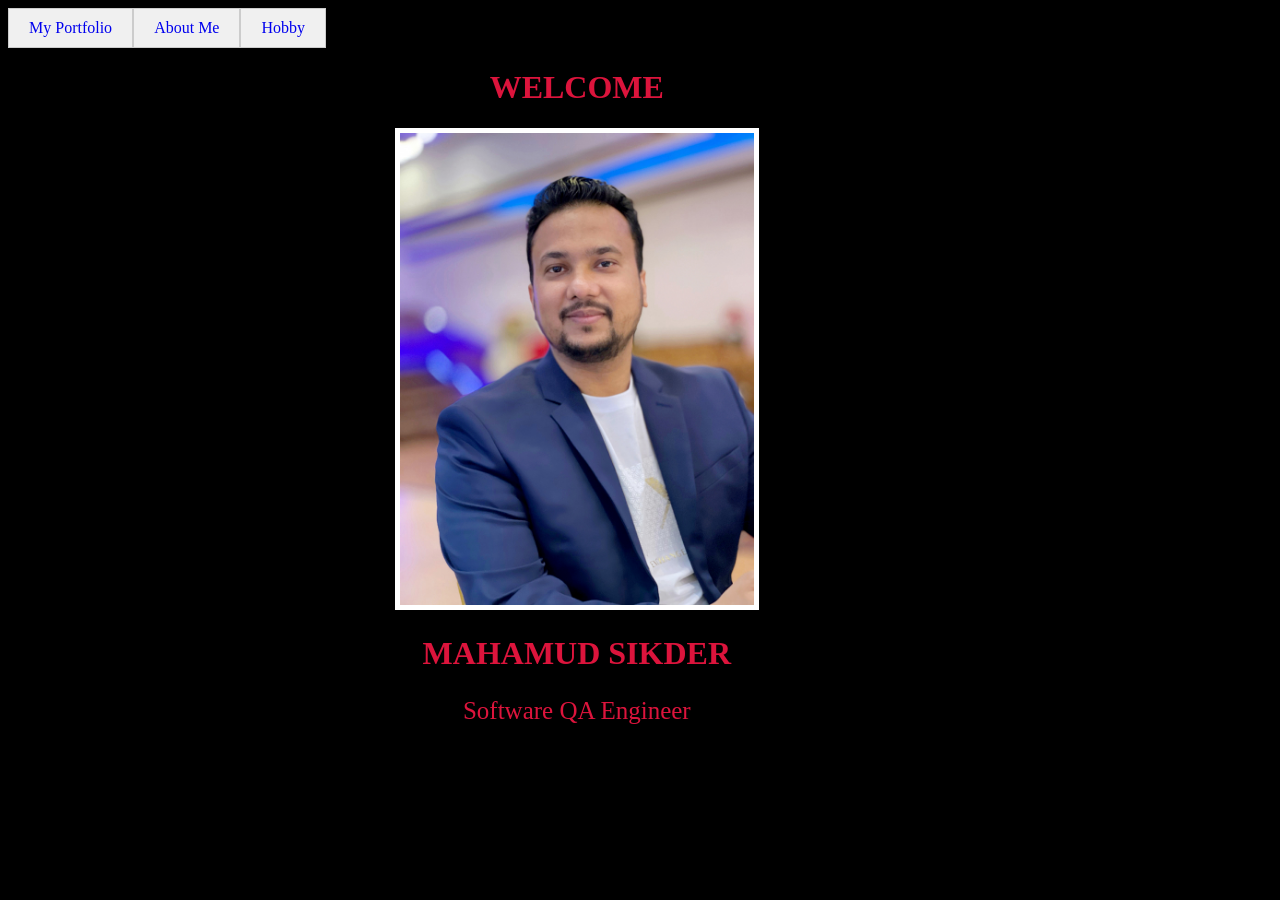
==== index.html @ 905b7471 "Add files via upload" ====
<!DOCTYPE html>
<html lang="en">
<!--author: mahamudun sikder-->
<head>
  <meta charset="UTF-8">
  <title>Mahamud Sikder - Personal Portfolio</title>
  <link rel="stylesheet" href="./indexStyles.css" />
   
</head>

<body>
  <div class="container">
    <div class="links">

      <a href="./portfolio.html">My Portfolio</a>
      <a href="./aboutMe.html">About Me</a>
      <a href="./hobby.html">Hobby</a>
    </div>

    <div class="poster">
     
      <h1>welcome</h1>
      
    </div>
  <div class="poster">
    <img class="my-img" src="./images/ms01.jpg"/>
    <h1>mahamud sikder</h1>
    <p class="paragraph-size">Software QA Engineer</p>
  </div>
</body>

</html>
---- indexStyles.css ----
body {
  background-color: black;
}
.links {
  display: flex;

}

.links a {
  padding: 10px 20px;
  background-color: #f0f0f0;
  border: 1px solid #ccc;
  cursor: pointer;
  text-decoration: none;
  
}

.links a:hover {
  background-color: #e0e0e0;
  
}
h1 {
  text-transform: uppercase;
  font-size: 2rem;
}

.poster {
  width: 40%;
  margin-left: 25%;
  margin-top: 5px;
  color: crimson;
  font-family: "Libre Baskerville", serif;
  text-align: center;
}

.my-img {
  border: 5px solid white;
  width: 70%;

}
.paragraph-size {
  font-size: 25px; 
}
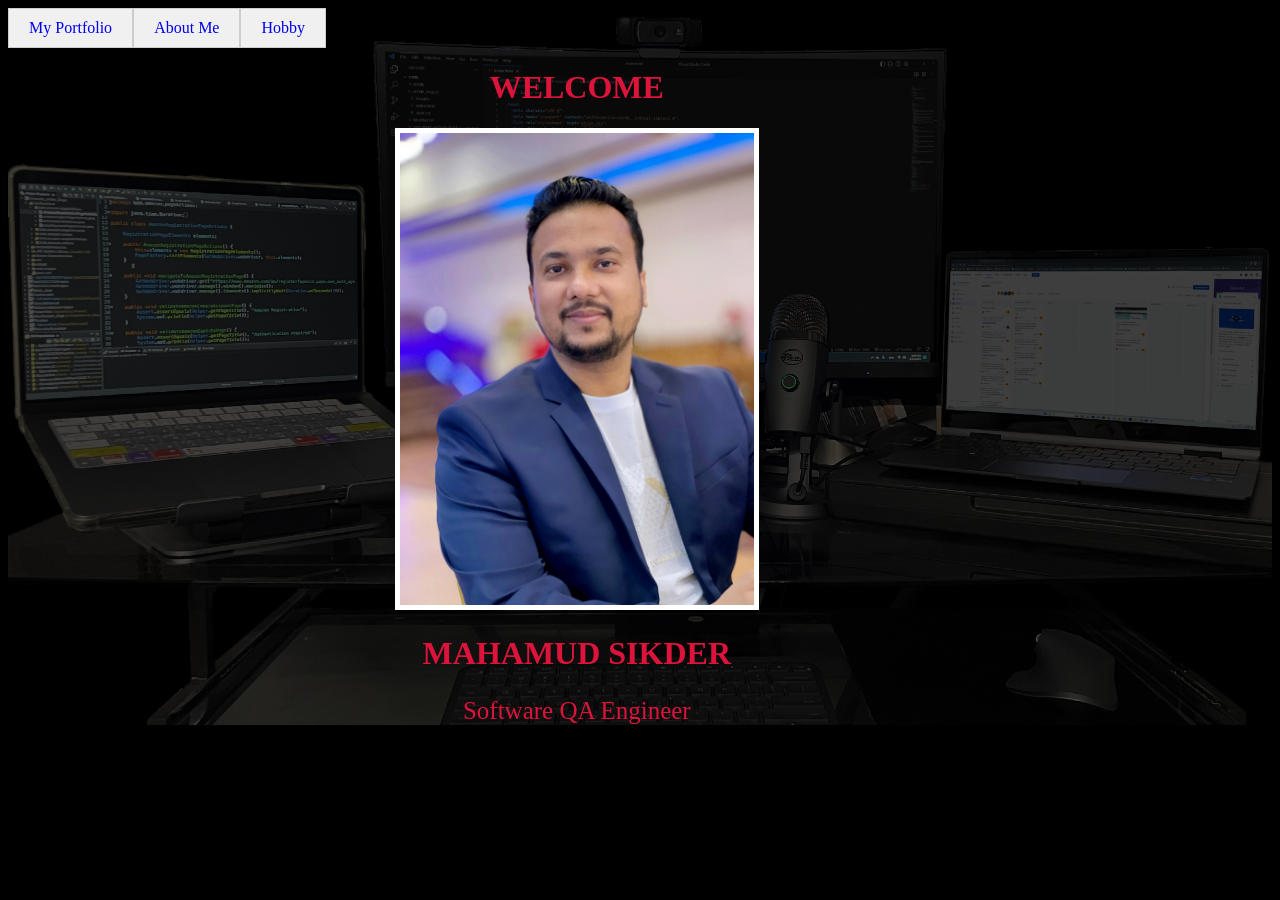
==== commit e96b2f71: "Backgroung image added on index cover page" ====
--- a/index.html
+++ b/index.html
@@ -9,6 +9,8 @@
 </head>
 
 <body>
+  <div id="backgroundImage">
+    <div>
   <div class="container">
     <div class="links">
 
@@ -23,7 +25,8 @@
       
     </div>
   <div class="poster">
-    <img class="my-img" src="./images/ms01.jpg"/>
+    <a href="./aboutMe.html">
+    <img class="my-img" src="./images/ms01.jpg" alt="Mahamud Img" title= "Mahamud Sikder"></a>
     <h1>mahamud sikder</h1>
     <p class="paragraph-size">Software QA Engineer</p>
   </div>
--- a/indexStyles.css
+++ b/indexStyles.css
@@ -41,4 +41,21 @@
 .paragraph-size {
   font-size: 25px; 
 }
-
+#backgroundImage {
+	background-image: url(./images/desk.png);
+	background-size: cover;
+	background-position: top center;
+	position: relative;
+	z-index: 1;
+}
+#backgroundImage::after {
+	content: '';
+	position: absolute;
+	left: 0;
+	top: 0;
+	height: 100%;
+	width: 100%;
+	background-color: black;
+	opacity: 0.7;
+	z-index: -1;
+}
